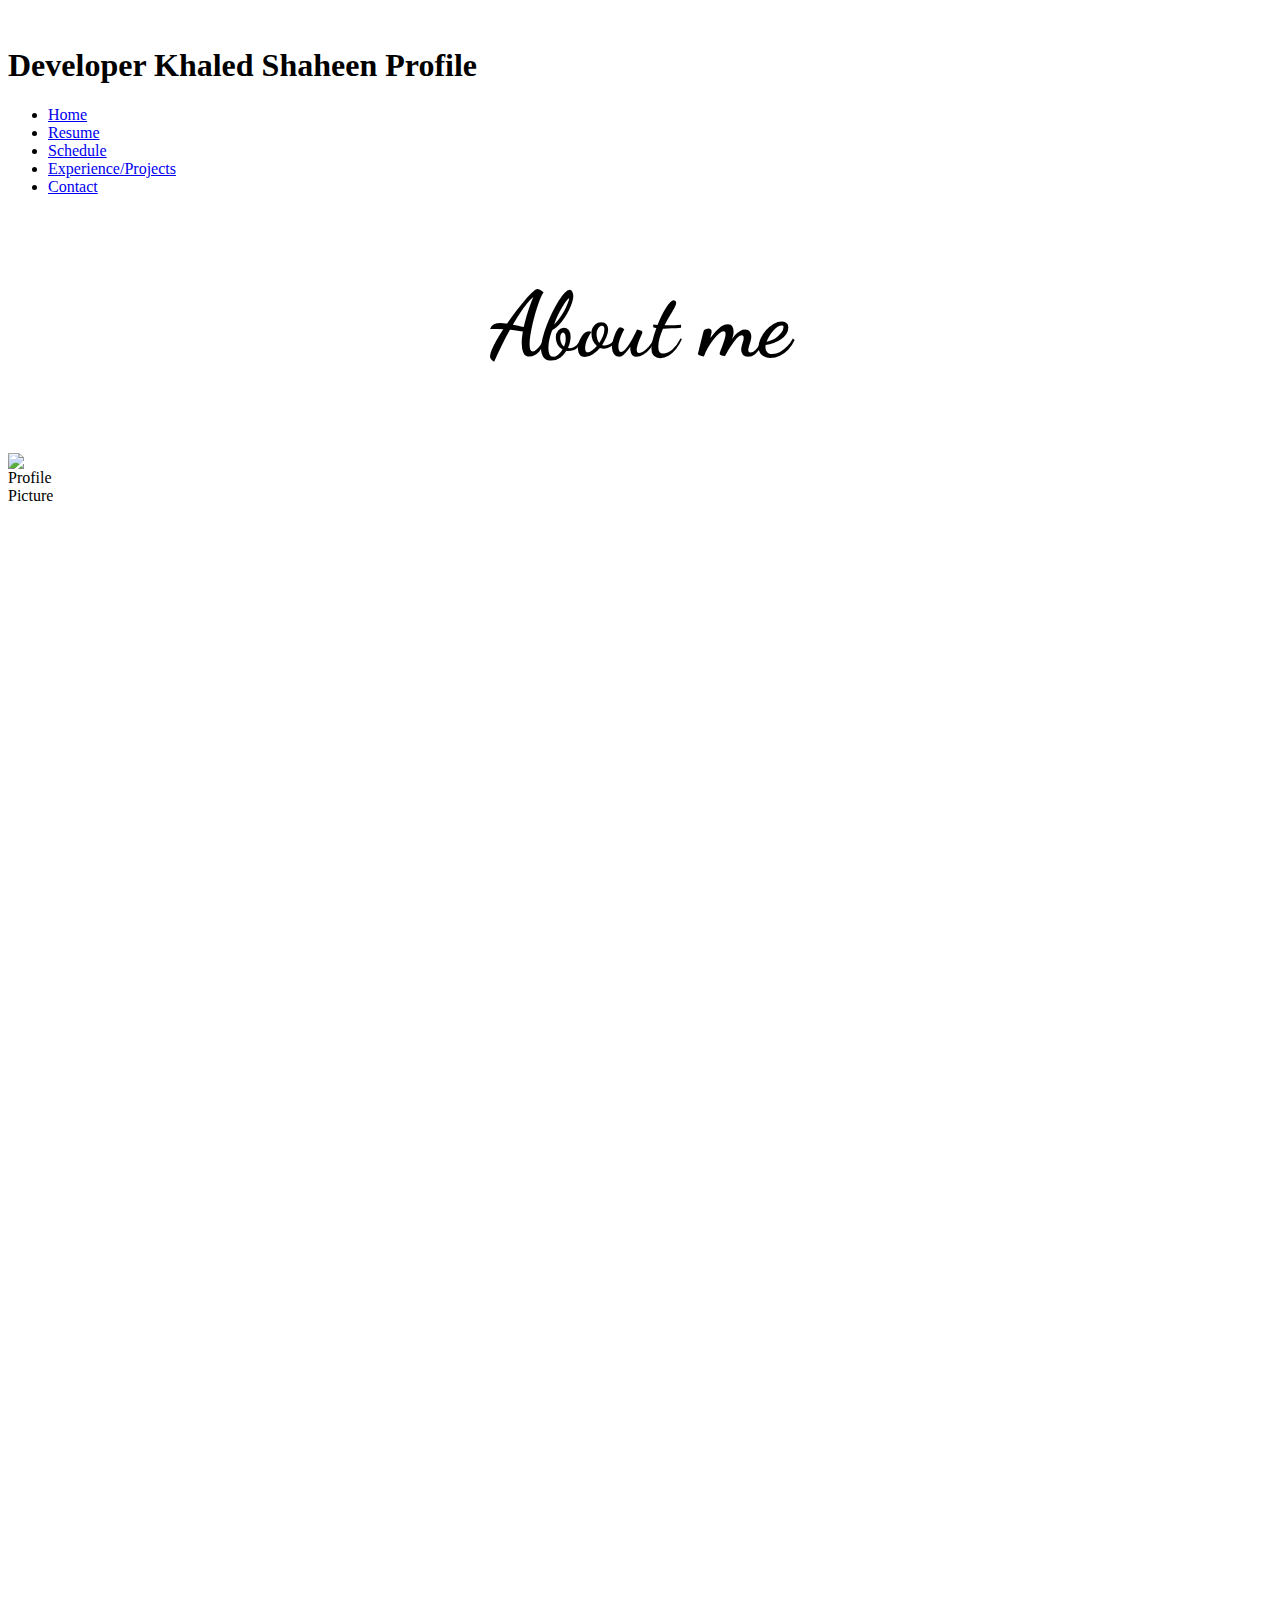
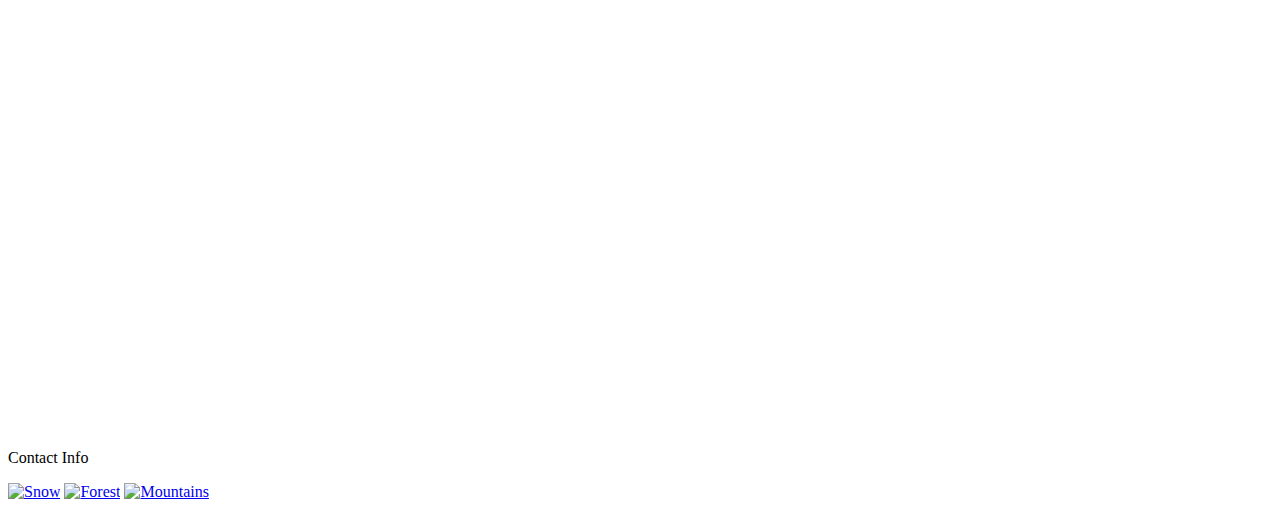
==== index/index.html @ 02f931a1 "updated" ====
<!DOCTYPE html>
<html lang="en">
<head>
    <meta charset="UTF-8">
    <meta http-equiv="X-UA-Compatible" content="IE=edge">
    <meta name="viewport" content="width=device-width, initial-scale=1.0">
    <title>Document</title>
   
    <link rel="stylesheet" href="New.css">
    <link rel="preconnect" href="https://fonts.googleapis.com">
    <link rel="preconnect" href="https://fonts.gstatic.com" crossorigin>
    <link href="https://fonts.googleapis.com/css2?family=Roboto:wght@100&display=swap" rel="stylesheet">
    <link rel="preconnect" href="https://fonts.googleapis.com">
    <link rel="preconnect" href="https://fonts.gstatic.com" crossorigin>
    <link href="https://fonts.googleapis.com/css2?family=Dancing+Script&family=Playfair+Display:ital,wght@0,400;1,500&display=swap" rel="stylesheet">
    <style>
         
       .aligned {
            display: flex;
            align-items: flex-start;
            position: center;
        }
        .aligned span {
            color: white;
    
            padding: 250px;
            padding-top: 250px;
            padding-right: 100px;
            padding-bottom: 250px;
            padding-left: 10px;
            text-align: center;
            font-size: 39px;
            line-height: 90px;
        }

    </style>
</head>

<body>
    <div class="Banner">
        <a href="newHOME.html"><img src="/logonew.png" alt=""></a>
        <h1>Developer Khaled Shaheen Profile</h1>
    </div>
    <ul class="navbar">
        <li><a href="./index.html">Home</a></li>
        <li><a href="./Resume.html">Resume</a></li>
        <li><a href="./scd.html">Schedule</a></li>
        <li><a href="#">Experience/Projects</a></li>
        <li><a href="./contactme.html">Contact</a></li>
    </ul>
    <h2 style="text-align: center;font-family: 'Dancing Script', cursive; font-size: 90px ;">About me</h2>
    <div class="aligned">
        <img  src="./pic.png"  alt="Profile Picture">
        <span>Throughout high school, I started using my computer more than before. A computer for me was just a "machine" that helped me with getting my school work done. However, as I go about utilizing some apps and websites to aid me while studying. I began wondering "how do those programs work?" and "why sometimes do those programs stop working?" Moreover, massive innovative suggestions were roaming through my head whenever I used an application. So, I became obstinate to apply my inspirations to those applications. All those questions and enthusiasm running in my head were answered by my dad who is a computer programmer and he said "It is all about programming and maintenance." From there my endless journey began to dive deeper into software development to fulfill my passion.</span>
    </div>
   

   
    


      <div class="navbar2">
          <p>Contact Info</p>
        <a href="https://www.linkedin.com/in/khaledshaheen1/"><img src="linked.png" alt="Snow"></a>
        <a href="mailto:kshaheen2003@gmail.com"><img src="gmail.png" alt="Forest"></a> 
        <a href="https://github.com/khaledsh2003"><img src="github.png" alt="Mountains" "></a>
      </div>
    
 
      



</body>
</html>
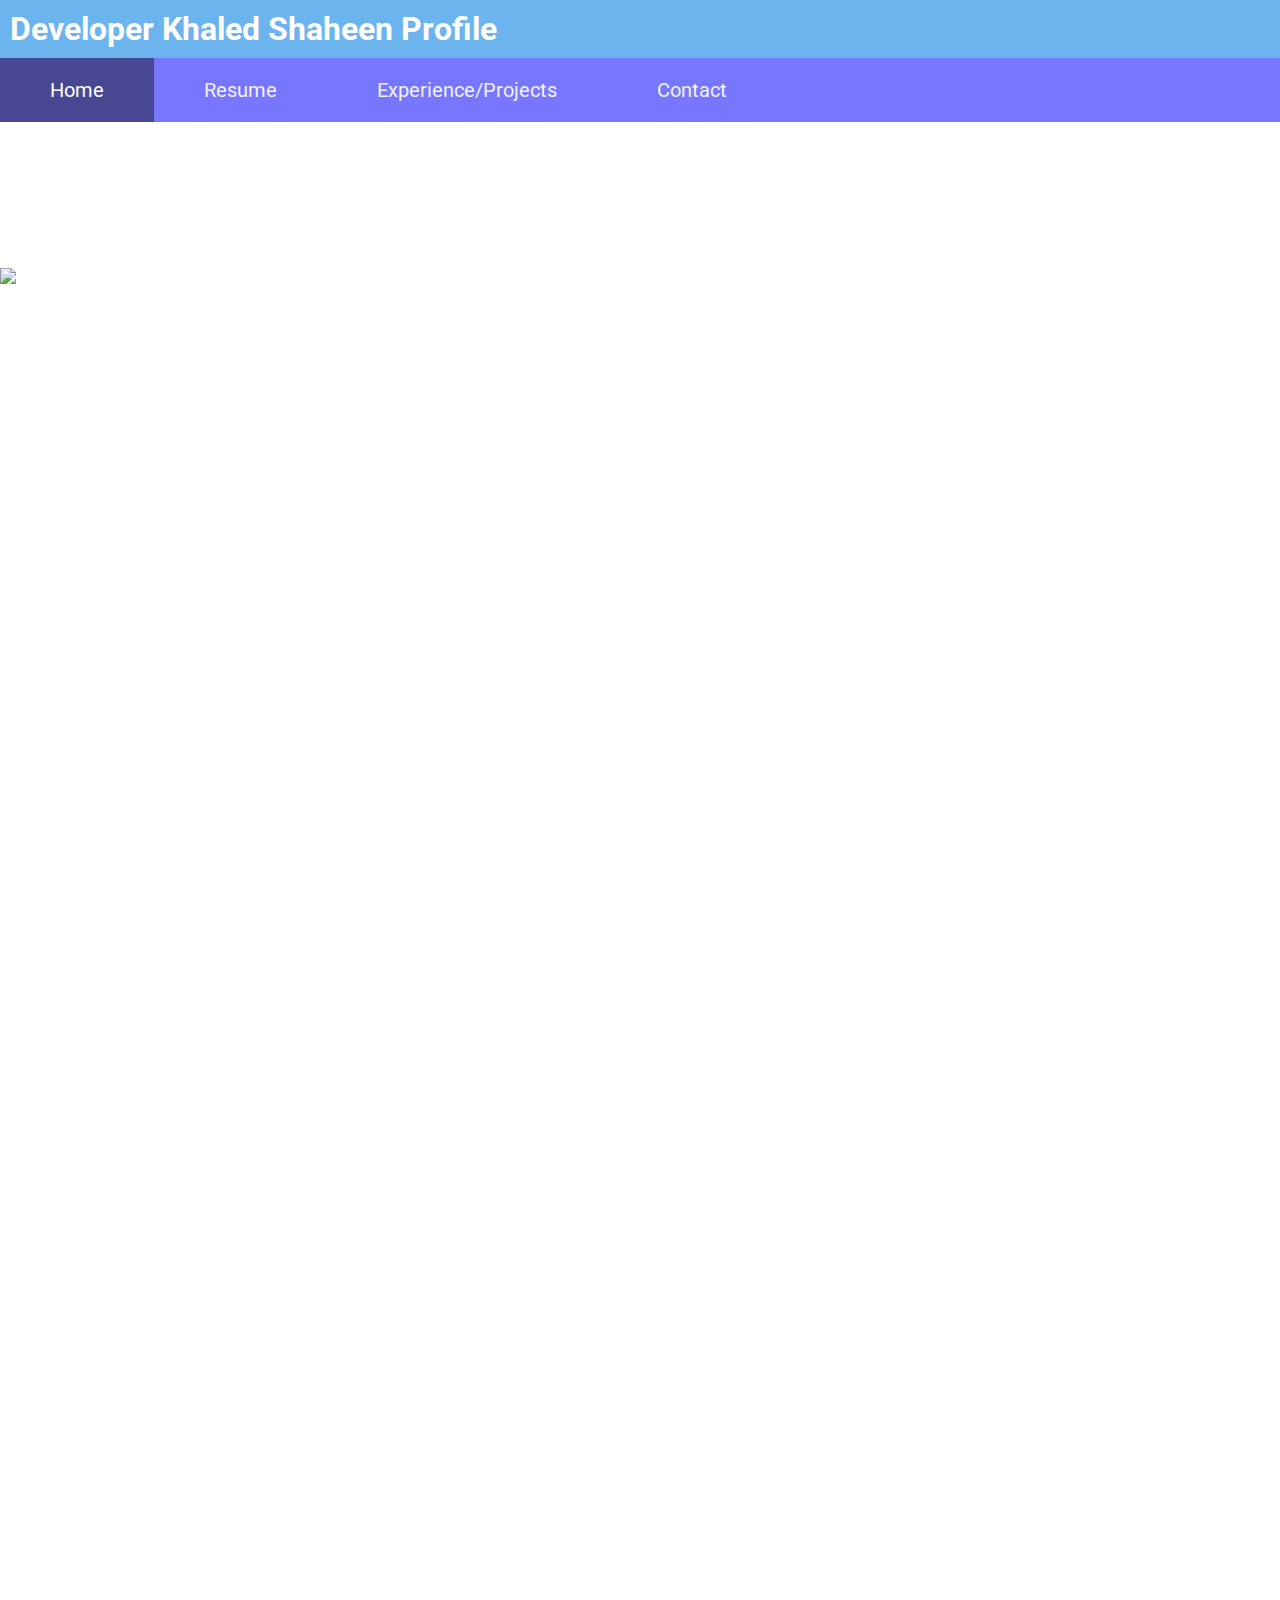
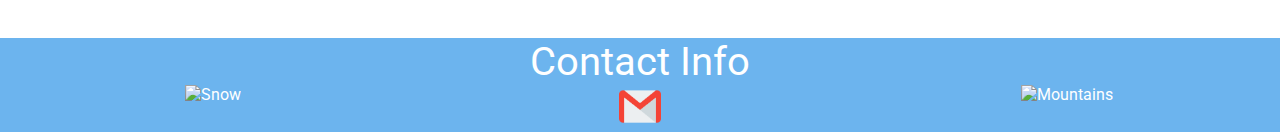
==== commit 6bdf752f: "up" ====
--- a/index/index.html
+++ b/index/index.html
@@ -5,7 +5,8 @@
     <meta http-equiv="X-UA-Compatible" content="IE=edge">
     <meta name="viewport" content="width=device-width, initial-scale=1.0">
     <title>Document</title>
-   
+    <link rel="stylesheet" href="https://cdnjs.cloudflare.com/ajax/libs/font-awesome/4.7.0/css/font-awesome.min.css">
+
     <link rel="stylesheet" href="New.css">
     <link rel="preconnect" href="https://fonts.googleapis.com">
     <link rel="preconnect" href="https://fonts.gstatic.com" crossorigin>
@@ -19,38 +20,93 @@
             display: flex;
             align-items: flex-start;
             position: center;
+            width:100%;
+            height: 100%;
         }
         .aligned span {
             color: white;
-    
-            padding: 250px;
-            padding-top: 250px;
-            padding-right: 100px;
-            padding-bottom: 250px;
-            padding-left: 10px;
+            padding-top: 200px;
             text-align: center;
             font-size: 39px;
             line-height: 90px;
+            width:100%;
+            height: 100%;
         }
+        .topnav {
+  overflow: hidden;
+  background-color:rgb(118, 118, 255);
+
+}
+
+.topnav a {
+  float: left;
+  display: block;
+  color: #f2f2f2;
+  text-align: center;
+  padding: 20px 50px;
+  text-decoration: none;
+  font-size: 20px;
+}
+
+.topnav a:hover {
+  background-color: black;
+  color: white;
+}
+
+.topnav a.active {
+  background-color: rgb(71, 71, 146);
+  color: white;
+}
+
+.topnav .icon {
+  display: none;
+}
+
+@media screen and (max-width: 600px) {
+  .topnav a:not(:first-child) {display: none;}
+  .topnav a.icon {
+    float: right;
+    display: block;
+  }
+}
+
+@media screen and (max-width: 600px) {
+  .topnav.responsive {position: relative;}
+  .topnav.responsive .icon {
+    position: absolute;
+    right: 0;
+    top: 0;
+  }
+  .topnav.responsive a {
+    float: none;
+    display: block;
+    text-align: left;
+  }
+}
+
 
     </style>
 </head>
 
 <body>
     <div class="Banner">
-        <a href="newHOME.html"><img src="/logonew.png" alt=""></a>
+        <a href="index.html"><img src="logonew.png" alt=""></a>
         <h1>Developer Khaled Shaheen Profile</h1>
     </div>
-    <ul class="navbar">
-        <li><a href="./index.html">Home</a></li>
-        <li><a href="./Resume.html">Resume</a></li>
-        <li><a href="./scd.html">Schedule</a></li>
-        <li><a href="#">Experience/Projects</a></li>
-        <li><a href="./contactme.html">Contact</a></li>
-    </ul>
+    <div class="topnav" id="myTopnav">
+        <a href="index.html" class="active">Home</a>
+        <a href="Resume.html">Resume</a>
+        <a href="projects.html">Experience/Projects</a>
+        <a href="#">Contact</a>
+        <a href="javascript:void(0);" class="icon" onclick="myFunction()">
+          <i class="fa fa-bars"></i>
+        </a>
+    </div>
+    <br><br>
     <h2 style="text-align: center;font-family: 'Dancing Script', cursive; font-size: 90px ;">About me</h2>
     <div class="aligned">
-        <img  src="./pic.png"  alt="Profile Picture">
+        
+        <img  src="pic.png"  alt="Profile Picture">
         <span>Throughout high school, I started using my computer more than before. A computer for me was just a "machine" that helped me with getting my school work done. However, as I go about utilizing some apps and websites to aid me while studying. I began wondering "how do those programs work?" and "why sometimes do those programs stop working?" Moreover, massive innovative suggestions were roaming through my head whenever I used an application. So, I became obstinate to apply my inspirations to those applications. All those questions and enthusiasm running in my head were answered by my dad who is a computer programmer and he said "It is all about programming and maintenance." From there my endless journey began to dive deeper into software development to fulfill my passion.</span>
     </div>
    
@@ -66,7 +122,17 @@
         <a href="https://github.com/khaledsh2003"><img src="github.png" alt="Mountains" "></a>
       </div>
     
- 
+    <script>
+        
+function myFunction() {
+  var x = document.getElementById("myTopnav");
+  if (x.className === "topnav") {
+    x.className += " responsive";
+  } else {
+    x.className = "topnav";
+  }
+}
+    </script>
       
 
 
--- a/index/New.css
+++ b/index/New.css
@@ -0,0 +1,72 @@
+*{
+    margin: 0;
+  
+}
+body{
+    background-repeat: no-repeat;
+    background-attachment: fixed;
+    background-size: cover;
+    margin: 0;
+    font-family: 'Roboto', sans-serif;
+    background-image: url('backnew.jpg');
+    color: white;
+}
+
+.Banner{
+    display: flex;
+    background-color: #6CB4EE;
+    height: 100%;
+    width: 100%;
+    overflow: hidden;
+   
+
+}
+
+.Banner img {
+   width: 70px;
+}
+.Banner h1 {
+   padding: 10px;
+   color: white;  
+}
+.navbar2 {
+    width: 100%;
+    background-color: #6CB4EE;
+    overflow:auto;
+    height: auto;
+    position: relative;
+    bottom: 0;
+     
+}
+.navbar2 img {
+    width: 10%;
+}
+/* Navigation links */
+.navbar2 a {
+float: left;
+color: white;
+text-decoration: none;
+
+width: 33.33%; /* Four equal-width links. If you have two links, use 50%, and 33.33% for three links, etc.. */
+text-align: center; /* If you want the text to be centered */
+
+}   
+
+/* Add a background color on mouse-over */
+.navbar2 img:hover {
+background-color: wheat;
+}
+
+/* Style the current/active link */
+.navbar2 a.active {
+background-color: #04AA6D;
+}
+.navbar2 p {
+    font-size: 40px;
+    text-align: center;
+}
+section {
+    align-items: center;
+    justify-content: center;
+}
+
